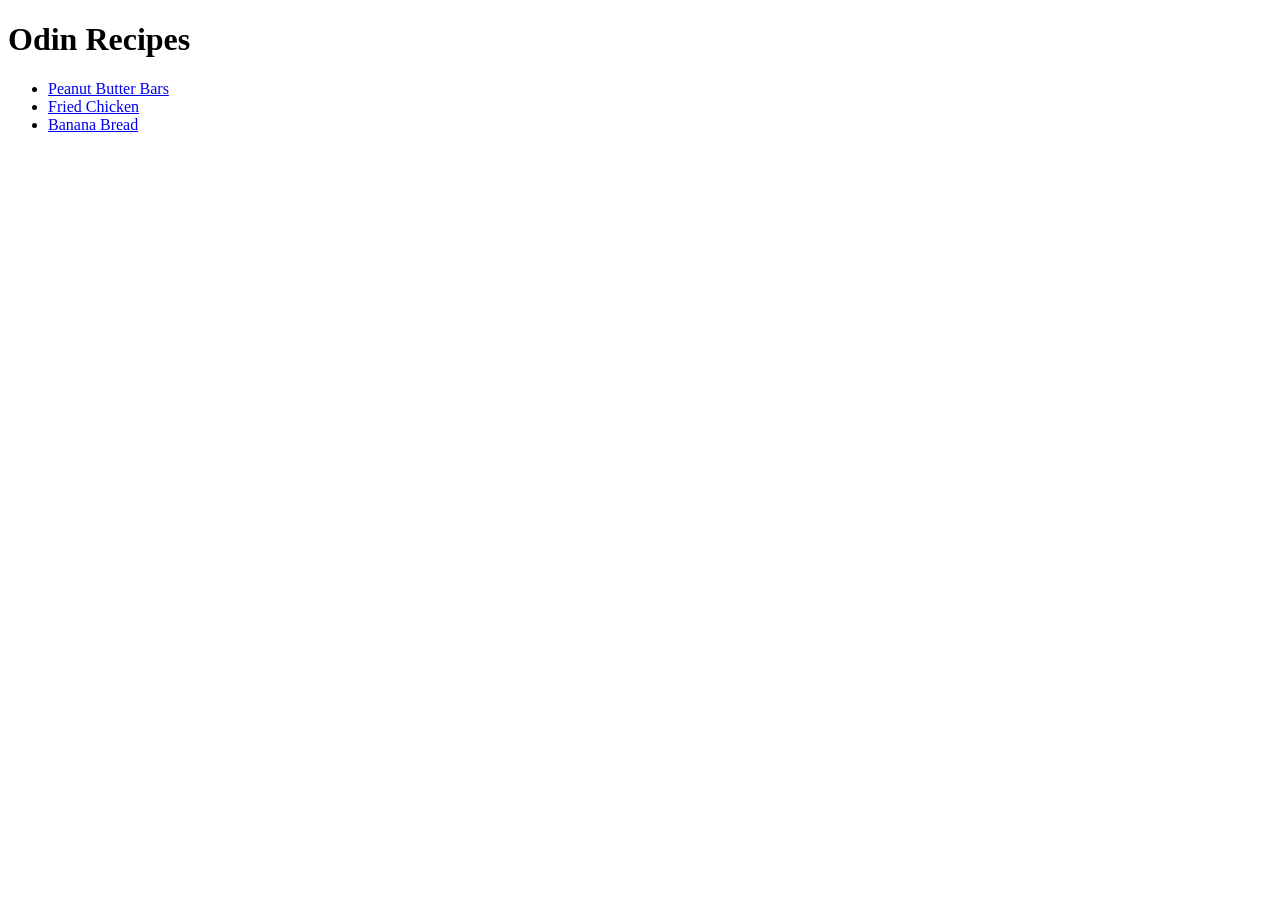
==== index.html @ 37d90e7b "Add index.html and the recipes and images folder that contains all other .html recipes and images." ====
<!DOCTYPE html>
<html lang="en">
<head>
    <meta charset="UTF-8">
    <meta name="viewport" content="width=device-width, initial-scale=1.0">
    <title>Odin Recipes</title>
</head>
<body>
    <h1>Odin Recipes</h1>
    <ul>
        <li><a href="recipes/peanut-butter-bars.html">Peanut Butter Bars</a></li>
        <li><a href="recipes/fried-chicken.html">Fried Chicken</a></li>
        <li><a href="recipes/banana-bread.html">Banana Bread</a></li>
    </ul>
</body>
</html>
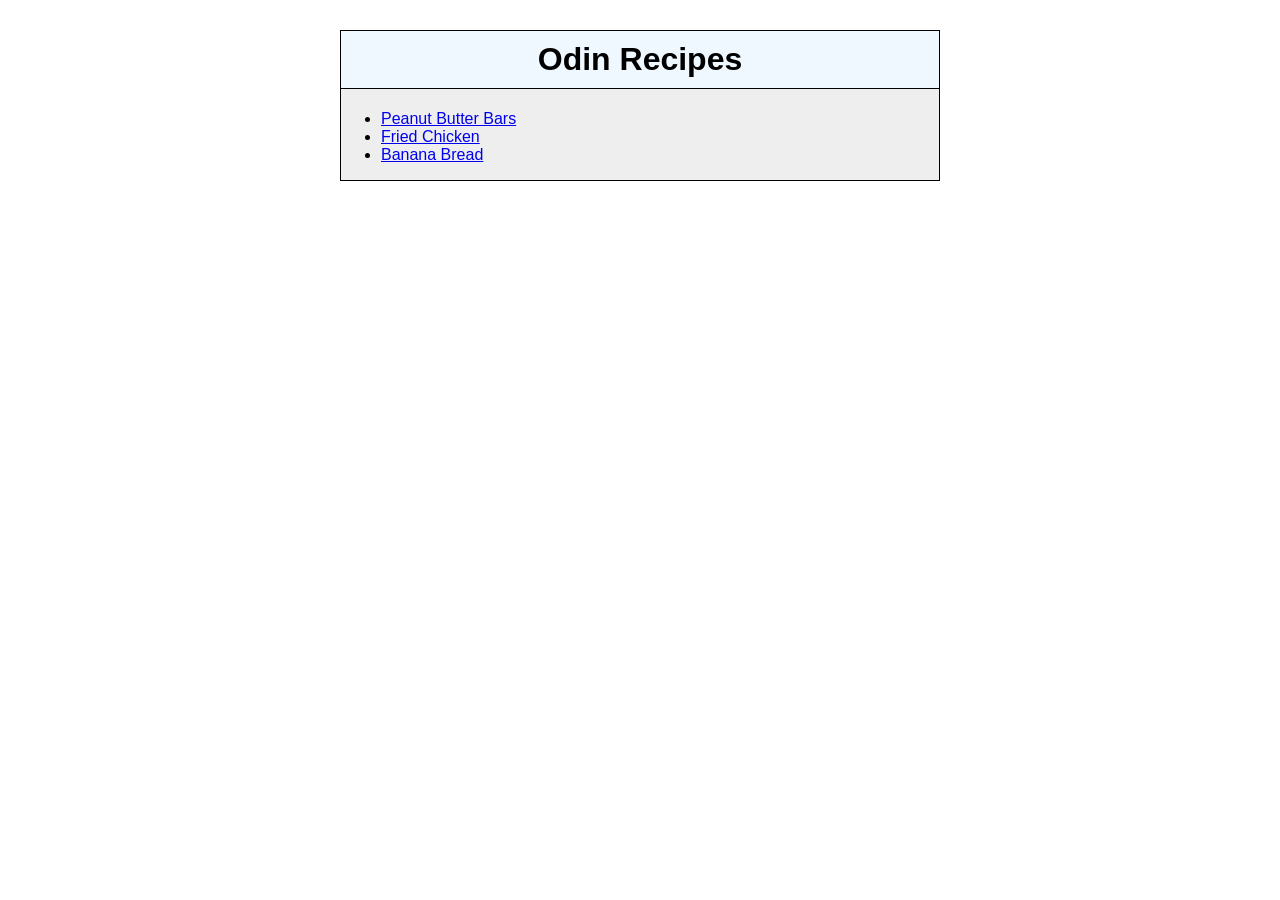
==== commit afafb0b4: "Add very simple styles to the odin-recipes project after learning the CSS box model." ====
--- a/index.html
+++ b/index.html
@@ -4,13 +4,16 @@
     <meta charset="UTF-8">
     <meta name="viewport" content="width=device-width, initial-scale=1.0">
     <title>Odin Recipes</title>
+    <link rel="stylesheet" href="styles.css">
 </head>
 <body>
-    <h1>Odin Recipes</h1>
-    <ul>
-        <li><a href="recipes/peanut-butter-bars.html">Peanut Butter Bars</a></li>
-        <li><a href="recipes/fried-chicken.html">Fried Chicken</a></li>
-        <li><a href="recipes/banana-bread.html">Banana Bread</a></li>
-    </ul>
+    <div class="container">
+        <h1 class="title">Odin Recipes</h1>
+        <ul>
+            <li><a href="recipes/peanut-butter-bars.html">Peanut Butter Bars</a></li>
+            <li><a href="recipes/fried-chicken.html">Fried Chicken</a></li>
+            <li><a href="recipes/banana-bread.html">Banana Bread</a></li>
+        </ul>
+    </div>
 </body>
 </html>
--- a/styles.css
+++ b/styles.css
@@ -0,0 +1,29 @@
+body {
+    font-family: Verdana, Geneva, Tahoma, sans-serif;
+}
+
+.container {
+    background-color: #EEE;
+    border: 1px solid black;
+    box-sizing: border-box;
+    width: 600px;
+    margin: 30px auto 0;
+}
+
+.title {
+    padding: 10px;
+    background-color: aliceblue;
+    text-align: center;
+    margin-top: 0;
+    border-bottom: 1px solid black;
+}
+
+.pad {
+    padding: 20px;
+}
+
+img {
+    margin: 0 auto;
+    display: block;
+    border: 1px solid gray;
+}
